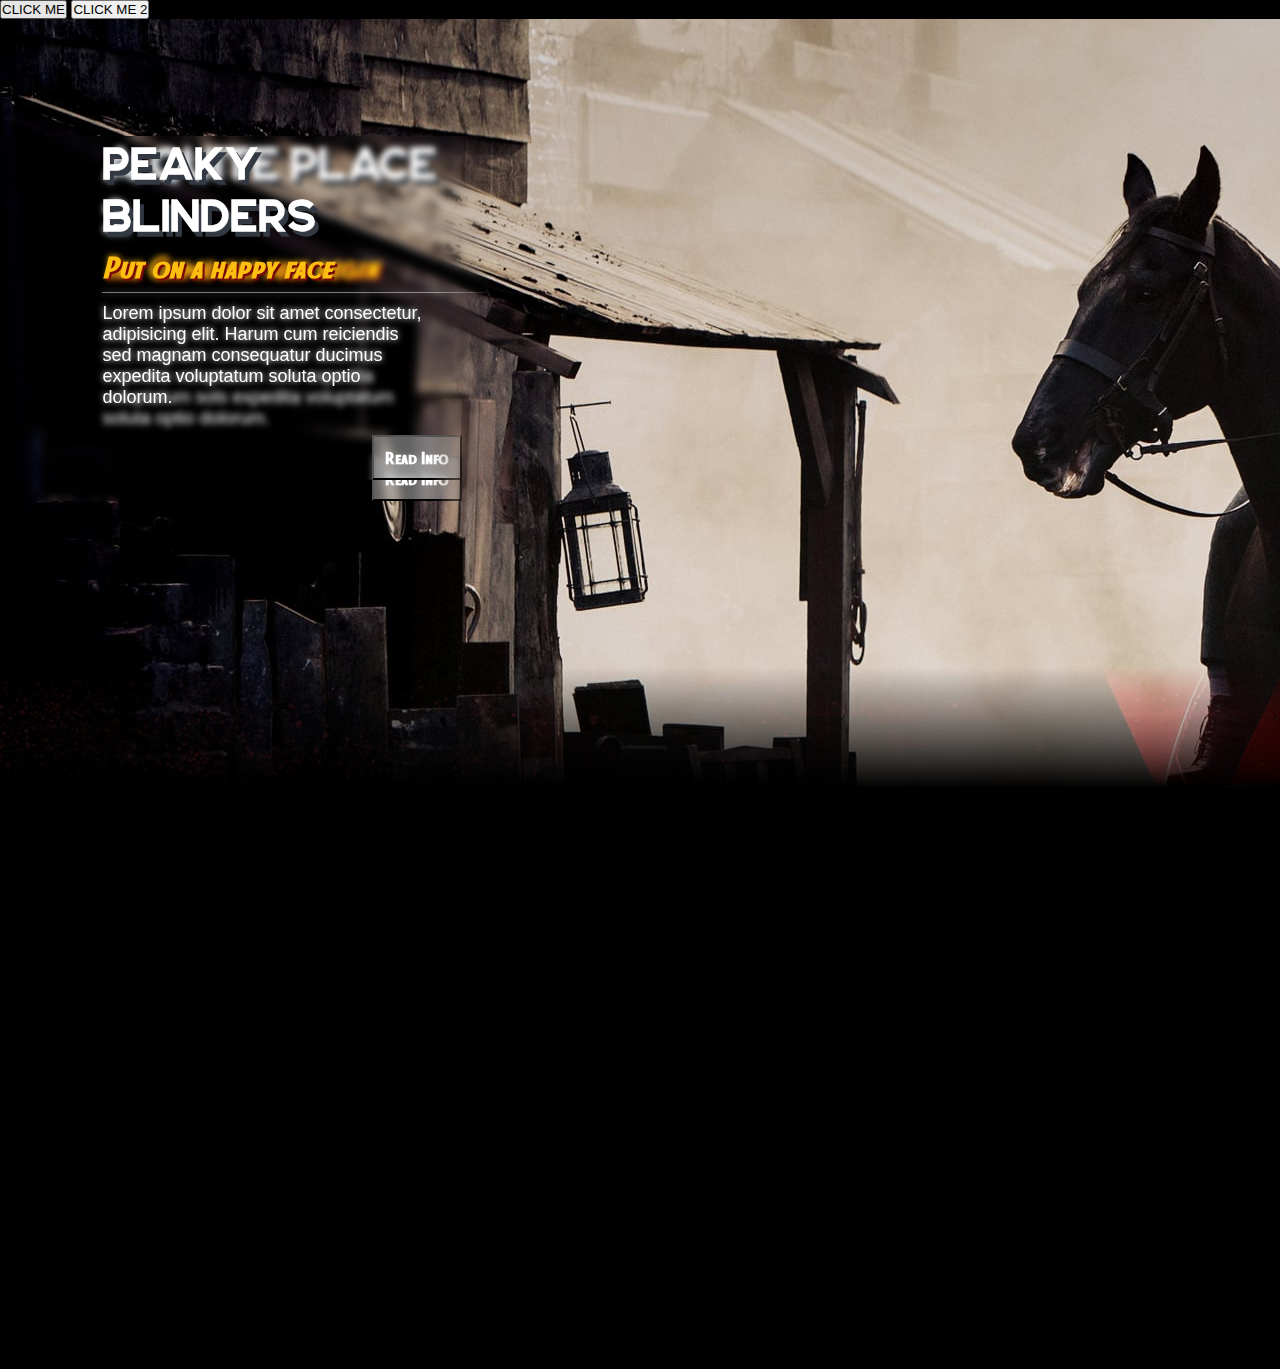
==== test.html @ 717addee "search, login, main pages added .. database added" ====
<!DOCTYPE html>
<html lang="en">
<head>
    <meta charset="UTF-8">
    <meta http-equiv="X-UA-Compatible" content="IE=edge">
    <meta name="viewport" content="width=device-width, initial-scale=1.0">
    <title>Document</title>
    <link rel="stylesheet" href="css/style.css">
    <link rel="stylesheet" href="css/main.css">

</head>
<style>
.big-poster{
    height: 90vh;
    transition: 0.5s ease;
    position: relative;
}
.n{
opacity: 1;
position: absolute;
-webkit-transition: 1s;

}
.visible{
    display: unset;
    position: absolute;
    top: 90vh;
    
    -webkit-transition: 1s;
}
.not{
    opacity: 0;
    position: absolute;
    -webkit-transition: 1s;
}
.n1{
    
    position: absolute;
    -webkit-transition: 1s;;
}
#btn1:focus .nowp{
display: none;
transition: 0.5s ease;
}

.popular-info{
    position: absolute;
    top: -99vh;
    transition: 0.5s ease;
}
.container{
    -webkit-transition:1s;
}
</style>
<script>
    $('.b1').on('click', function() {
console.log('worked')
  $('.n').toggleClass('visible');
  $('.n1').toggleClass('not');
});

function change2(){
    var element = document.getElementById("p1");
    var element2 = document.getElementById("p2");


    console.log('worked 2')
    element2.classList.toggle('visible');
    element.classList.toggle('not');
}



</script>
<body>
    <button class="b1" id="btn1" >CLICK ME</button>
    <button  class="b2" id="btn2" onclick="change2()">CLICK ME 2</button>
    <div class="container" style="position: relative;">
        <div class="n" id="p1">
        
        <div class="big-poster">
<img src="img/backdrop2.jpg" alt="">

        </div>
        <div class="popular">
            <div class="popular-info">
                <h1>A Quite Place 2</h1>
                <h3>The Game has just begin</h3>
                <div class="pop-sum">
                    <p>
                        Lorem ipsum dolor sit amet consectetur, adipisicing elit. Harum cum reiciendis sed magnam
                        consequatur ducimus expedita voluptatum sols expedita voluptatum sols expedita voluptatum soluta optio dolorum.
                    </p>
                </div>
                <button class="readmore button--pandora" type="button">Read Info </button>
            </div>




        </div>
        </div>
        <div class="n1" id="p2">
        
                <div class="big-poster" style="background-image: url('img/backdrop3.jpg');" >
                    <img src="img/backdrop4.jpg" alt="">
                </div>
            <div class="popular">
                <div class="popular-info">
                    <h1>Peaky Blinders</h1>
                    <h3>Put on a happy face</h3>
                    <div class="pop-sum">
                        <p>
                            Lorem ipsum dolor sit amet consectetur, adipisicing elit. Harum cum reiciendis sed magnam
                            consequatur ducimus expedita voluptatum soluta optio dolorum.
                        </p>
                    </div>
                    <button class="readmore button--pandora" type="button">Read Info </button>
                </div>
    
    
    
    
            </div>
            </div>



    </div>
</body>
</html>
---- css/style.css ----
@import url('https://fonts.googleapis.com/css2?family=Poppins:wght@200;300;400;500;600;700&display=swap');
@import url('https://fonts.googleapis.com/css2?family=Libre+Franklin:wght@100;200;300;400;500;600;700;800&display=swap');
@import url('https://fonts.googleapis.com/css2?family=IBM+Plex+Mono:wght@500&display=swap');
* {
    margin: 0;
    padding: 0;
    font-family: "Chivo", sans-serif;
    box-sizing: border-box;
    
}

h1, h2, h3, h4, h5, h6 {
    font-family: "Libre Franklin", sans-serif;
    font-weight: 600;
}

p {
    font-family: "Chivo", sans-serif;
    font-weight: 300;
    font-size: 14px;
}

body {
    background: black;
}

.header {
    background-color: #00000f57;
    color: white;
    height: 65px;
    z-index: 1;
    position: relative;
    -webkit-mask-image: linear-gradient(to top, transparent 15%, black 45%);
}

.big-poster {
    
    -webkit-mask-image: linear-gradient(to top, transparent 15%, black 45%);
    background:url(../img/john1.jpg) center no-repeat;
    
    height: 90vh;
    overflow: hidden;
    width: auto;
    background-size: 100%;

}

.inner-Header {
    background-color: transparent;
    margin: 0 10%;
    width: 80%;
}

.header-links {
    border-left: 1px solid white;
    display: inline-flex;
    float: right;
    margin-right: 20px;
    padding: 0 10px;
}

.Cast li {
    list-style: none;
}

.searchbar {
    align-content: center;
    color: white;
    display: flex;
    margin-left: 30%;
    position: relative;
    float: left;
    display: flex;
    align-items: center;
    width: 40%;
}

.Search {
    
    background: transparent;
    border: 0px;
    border-bottom: 1px solid white;
    outline: none;
    color: white;
    font-size: 15px;
    height: 50px;
    
   
    text-align: center;
    width: 90%;
}

.Search:focus {
    color:white;
    border: 0px;
    background: transparent;
}

.logo {
    float: left;
    font-size: 20px;
    padding-top: 20px;
}

.poster-container {
    border-radius: 5px;
    margin-left: 0;
    max-width: 180px;
    object-fit: contain;
    overflow: hidden;
}

.Poster img {
    width: 100%;
}

.info {
    background: linear-gradient( 1deg, #0000009c, transparent);
    color: white;
    display: grid;
    
    height: auto;
    margin-top: -17%;
    padding: 0 15%;
    position: relative;
}

.info-box {

    margin-top: 50px;
}

.title {
    font-size: 35px;
}

.info-first {
    margin-top: 5%;
}

.info-top {
    padding-bottom: 1rem;
    border-bottom: rgba(255, 255, 255, 0.438) solid 1px;
}

.title-buttons {
    background: #8686866e;
    border-radius: 5px;
    color: white;
    /* border: #fe4141 solid 1px; */
    display: inline-flex;
    float: right;
    backdrop-filter: blur(5px);

    font-size: 0.8rem;
    font-weight: bold;
    margin-right: 1rem;
    margin-top: 1.09em;
    padding: 5px 10px;
}

.title-buttons a {
    text-decoration: none;
    color: white;
}

.Movieinfo {
    width: 100%;
    padding-bottom: 50px;
    border-bottom: rgba(255, 255, 255, 0.651) solid 1px;
}

.similarmovies {
    padding: 10px 0;
    margin: auto;
    border-bottom: 1px solid rgba(255, 255, 255, 0.466);
}

.similarmovies i {
   padding-left: 0;
}

.similarposters {
    display: flex;
    flex-direction: column;
    border: none;
    width: 180px;

    transition: 0.3s ease-in-out;
   
}
.similarposters:hover{
    transform: scale(1.1);
    box-shadow: 0 5px 15px rgba(92, 92, 92, 0.322);
    
}


.similarposters img {
    width: auto;
    border-radius: 6px;
    height: 230px;
}

.suggestions {
    width: 100%;
    padding: 15px 0;
    justify-content: space-between;
    flex-wrap: wrap;
    display: inline-flex;
}


i {
    padding: 9px;
}
footer{
    background-color: #2b2b2b;
    color: white;
    text-align: center;
}
.caption{
    font-weight: 600;
    font-family: "Libre Franklin", sans-serif;
    padding-top: 11pt;
    font-size: 9pt;
    padding-left: 1px;
    text-overflow: ellipsis;
    overflow: hidden;
    
    white-space: nowrap;
}
.caption span{
    float: right;
}
.fa-eye{
    padding: 0 5px 0 0;
    color: #e62121;
}
.sidebuttons{
    text-decoration: none;
    text-align: center;
    color: white;
    padding: 6.7px;
    border-radius: 4px;
    font-weight: 500;
    font-size: smaller;
    transition: 0.4s ease-out;
    background-color: #111;
    
}
.Buttons a:hover{
    background-color: rgb(48, 48, 48);
}
.Buttons i{
    align-self: start;
    padding: 0 5px 0 0;
}
.Commentbox .sidebuttons{
width: inherit;
height: inherit;

}


body::-webkit-scrollbar-track
{
	-webkit-box-shadow: inset 0 0 6px rgba(0,0,0,0.3);
	background-color: #000;
}

body::-webkit-scrollbar
{
	width: 6px;
	background-color: #000; 
    /* #F5F5F5; */
}

body::-webkit-scrollbar-thumb
{
	background-color: #fe4141;
}
.details li{
    list-style: none;
    
}
.details i{
    color: #fe4141;
}
.comment-box{
width: 100%;
background: #53535336;
color: whitesmoke;
outline: none;
overflow: auto;
font-size: medium;
}
.comment-form{

    margin-top: 20px;

}
.Genres{
    font-size: small;
}
.Genres span{
    border-right: white 1px solid;
    padding-right: 5px;
    margin-right: 10px;
}
.Genres span i{
    padding: 0 5px 0 0;;
}

.button {
    margin-top: 25%;
    height: 30px;
    width: auto;
    background-color: black;
    padding: 15px;
    cursor: pointer;
    position: relative;
    overflow:hidden;
    z-index: 1;
    box-shadow: inset 0 0 20px rgba(255, 166, 170, 0);
    outline: 1px solid;
    outline-color: rgba(255, 166, 170, .5);
    outline-offset: 0px;
    text-shadow: none;
    transition: all 1250ms cubic-bezier(0.19, 1, 0.22, 1);
  }
  
  .a {
    font-family: 'Roboto', sans-serif;
    font-weight: bold;
    width: inherit;
    position: absolute;
    text-decoration: none;
    color: #E50914;
    z-index: 1;
    transition: color .2s;
    z-index: 3;
    left: 50%;
    top: 50%;
    transform: translate(-50%,-50%);
  }
  
  .a.is-white {
    color: white;
  }
  
  .background__button {
    position: absolute;
    width: 0;
    height: 0;
    background-color: #E50914;
    border-radius: 100px;
    left: 50%;
    top: 50%;
    transform: translate(-50%,-50%);
    z-index: 2;
    transition: width .3s, height .3s, box-shadow .3s;
  }
  
  
  .background__button.is-hover {
     width: 200px;
    height: 200px;
    box-shadow: inset 0px 0px 300px -40px     rgba(0,0,0,1);
  }
  
  .button:hover {
    box-shadow: inset 0 0 20px rgba(255, 166, 170, .5), 0 0 20px rgba(255, 126, 133, .2);
    outline-color: rgba(255, 166, 170, 0);
    outline-offset: 15px;
    text-shadow: 1px 1px 2px #427388; 
  }
  a{
      text-decoration: none;
      color: white;
  }
---- css/main.css ----
@font-face {
    font-family: 'Njord';
    src: url(../fonts/Njord-Regular.otf);
}
@font-face {
    font-family: 'TheArtist';
    src: url(../fonts/TheArtist-Sans.otf);
}
:root{
    --heading : Helvetica Neue,Helvetica,Arial,sans-serif; 

}
.navbar{
    position: fixed;
    height: 60px;
    
width: 100%;
}
.logo{
height: 50px;
background-color: white;
}
body{
    color: white;
}

.inner-header{
    display: flex;
    
    flex-direction: row;
    justify-content: space-between;
color: white;
}
ul{
    list-style: none;
}
.Search{
    width: auto;
    font-size: large;
}
.big-poster{
    transition: 0.3s ease;
    display: grid;
    position: relative;
    z-index: -1;
    height: 97vh;
    background-image: url(../img/backdrop1.jpg);
    background-position: top;
    grid-template-columns: 1fr 1fr;
    grid-template-rows: 1fr;
    -webkit-mask-image: linear-gradient(to top, transparent 5%, black 20%);
}


.popular{
    display: grid;
position: relative;
    z-index: 223;
    height: 60vh;
}
.popular-info{
margin-top: 22vh;
padding-right: 15px;
padding-left: 8vw;
width: 45vw;
backdrop-filter: blur(3px);
height: auto;
-webkit-mask-image: linear-gradient(to left, transparent 15%, black 25%);
}
.popular h1{
    font-family: 'Njord';
    font-size: 45px;
    width: 75%;
    text-shadow: #323942 4px 5px 0px;
    
}
.popular h3{
    padding: 10px 0 8px 0;
    font-family: 'TheArtist';
    text-shadow: #770808 2px 2px 0px;
    border-bottom: 1px rgba(255, 255, 255, 0.452) solid;
    color: #fcbe11;
    font-size: 30px;
font-style: italic;
    /* font-weight: 500; */
    /* font-family: 'IBM Plex Mono', monospace; */
    
}
.pop-sum{
    padding-top: 10px;
    width: 25vw;
}
.pop-sum p{
    font-size: 18px;
    font-weight: 100;

}
.readmore{
    width: 7vw;
    height: 5vh;
    backdrop-filter: blur(5px);
    background: #a5a5a598;
    color: white;
    outline: none;
    font-weight: bold;
    font-family: 'TheArtist';
 cursor: pointer;
font-size: 17px;

margin-left: 30vh;
    margin-top: 3vh;
}
.card-details{
  position: absolute;
  
  
}
.card-details h4{
    font-family: 'Njord' !important;
}

.pop-card-holder{
    
    height: auto;
    width: 40%;
    margin-top: -40vh;
    margin-left: 10vh;
    z-index: 2;
}
.pop-card-holder h2{
    padding-bottom: 30px;
    font-family: Helvetica Neue,Helvetica,Arial,sans-serif; 
    text-shadow: #444343d8 2px 2px 0px;
}
.pop-cards{
    
    
    
    position: relative;
    height: 300px;
    width: 600px;
    
    /* left: calc(50% - 300px); */
    display: flex;

}
.movie-card{
    overflow: hidden;
    display: flex;
    height: 210px;
    
    background-color: #17141d;
    border-radius: 10px;
    box-shadow: -1rem 0 3rem #000;
    
    transition: 0.4s ease-out;
    position: relative;
    left: 0px;
    cursor: pointer;
    aspect-ratio: auto 526 / 789;
}
.movie-card:not(:first-child) {
    margin-left: -50px;
}
.movie-card img{
    width: 100%;

}
.movie-card:hover {
    transform: translateY(-20px);
    transition: 0.4s ease-out;
  }
  
  .movie-card:hover ~ .movie-card {
    position: relative;
    left: 50px;
    transition: 0.4s ease-out;
  }
  
  hr{
      
      color: #b4b4b4;
     height: 0.5px;
      margin: 0 25%;
  }
 
  .card-info{
      position: relative;
     
  }
  .card-watched{
      top: 5px;
      
      left: 5px;
     
      
      color: white;
      border:2px solid var(--brand-color);
      
      padding: 0 10px 0 0;
  }
  .card-add{
      top: 41px;
      transition: 0.3s ease;
     color: white;
     
      border:2px solid rgb(37, 102, 37);
      
      

  }
  .card-button{
    border-radius: 20px;
    background-color: #32394273;
    transition: 0.9s ease;
    width: 30px;
    /* color: white; */
    padding: 0 10px 0 0;
    font-size: small;
    height: 30px;
    position: absolute;
   font-weight: bold;
    left: 5px;
    white-space: nowrap; 
    overflow: hidden;
    
    text-overflow: clip;
  }
  .card-button:hover{
    width: fit-content;
  }
  .pick{
    height: 60vh;

    position: relative;
}
  .pick-bg{
      background-image: url(../img/backdrop3.jpg);
      background-size: cover;
      background-position: right;
      background-repeat: no-repeat;
      width: 100%;
      position: absolute;
      height: inherit;
  }
  .pick-info{
      top:10vh;
      font-family: 'Njord';
    position: absolute;
  }
  .pick-info h1{
      font-family: inherit;
  }
  .title{
      font-family: 'TheArtist';
      font-size: larger;
  }
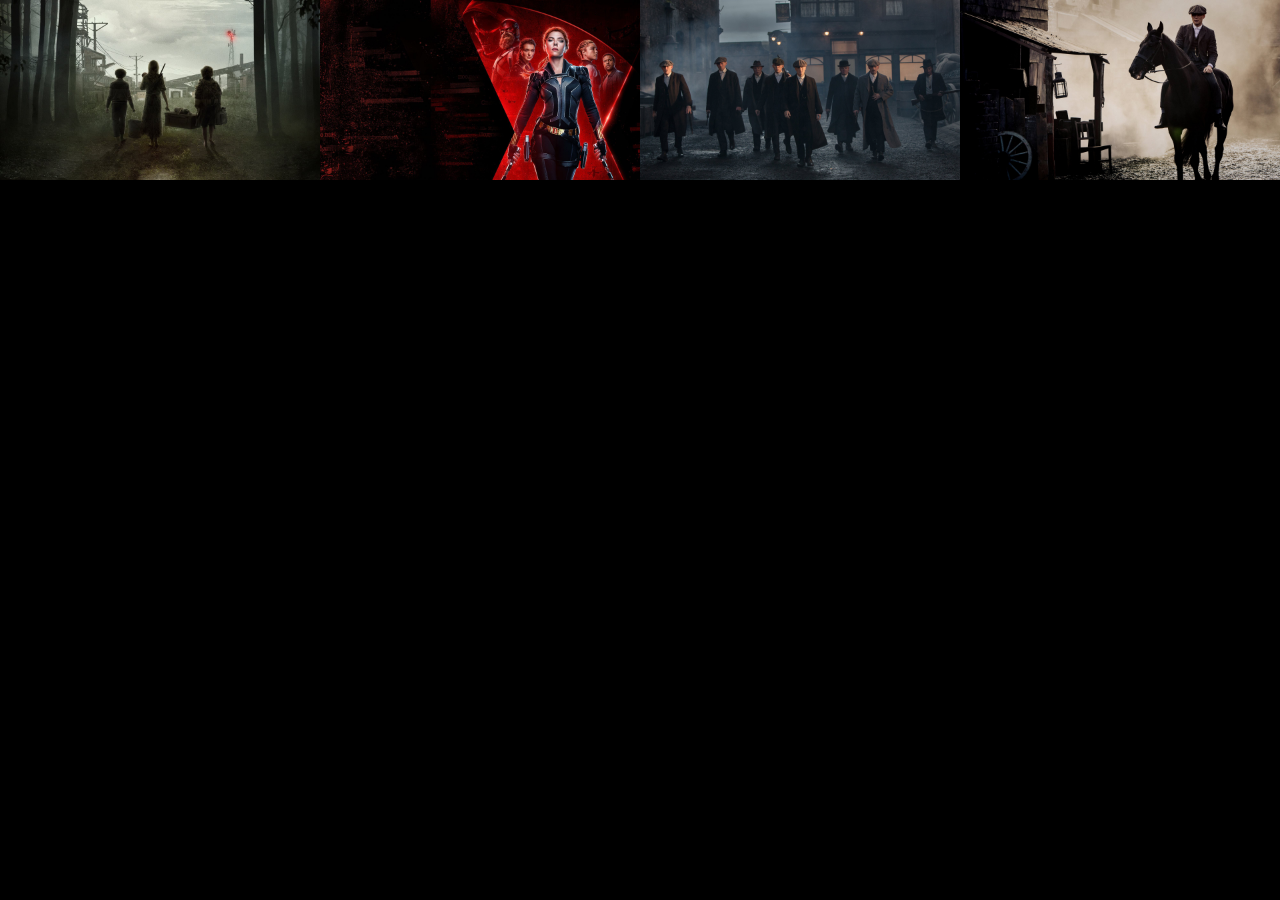
==== commit a3113833: "test" ====
--- a/test.html
+++ b/test.html
@@ -10,122 +10,30 @@
 
 </head>
 <style>
-.big-poster{
-    height: 90vh;
-    transition: 0.5s ease;
-    position: relative;
-}
-.n{
-opacity: 1;
-position: absolute;
--webkit-transition: 1s;
+.test-poster-container{
+    display: flex;
+    flex-direction: row;
+    overflow: hidden;
 
 }
-.visible{
-    display: unset;
-    position: absolute;
-    top: 90vh;
-    
-    -webkit-transition: 1s;
+.test-poster{
+    width: 100%;
+    height: 100%;
+
 }
-.not{
-    opacity: 0;
-    position: absolute;
-    -webkit-transition: 1s;
-}
-.n1{
-    
-    position: absolute;
-    -webkit-transition: 1s;;
-}
-#btn1:focus .nowp{
-display: none;
-transition: 0.5s ease;
-}
-
-.popular-info{
-    position: absolute;
-    top: -99vh;
-    transition: 0.5s ease;
-}
-.container{
-    -webkit-transition:1s;
+.test-poster img{
+    width: 100%;
+    height: 100%;
 }
 </style>
-<script>
-    $('.b1').on('click', function() {
-console.log('worked')
-  $('.n').toggleClass('visible');
-  $('.n1').toggleClass('not');
-});
 
-function change2(){
-    var element = document.getElementById("p1");
-    var element2 = document.getElementById("p2");
-
-
-    console.log('worked 2')
-    element2.classList.toggle('visible');
-    element.classList.toggle('not');
-}
-
-
-
-</script>
 <body>
-    <button class="b1" id="btn1" >CLICK ME</button>
-    <button  class="b2" id="btn2" onclick="change2()">CLICK ME 2</button>
-    <div class="container" style="position: relative;">
-        <div class="n" id="p1">
-        
-        <div class="big-poster">
-<img src="img/backdrop2.jpg" alt="">
-
-        </div>
-        <div class="popular">
-            <div class="popular-info">
-                <h1>A Quite Place 2</h1>
-                <h3>The Game has just begin</h3>
-                <div class="pop-sum">
-                    <p>
-                        Lorem ipsum dolor sit amet consectetur, adipisicing elit. Harum cum reiciendis sed magnam
-                        consequatur ducimus expedita voluptatum sols expedita voluptatum sols expedita voluptatum soluta optio dolorum.
-                    </p>
-                </div>
-                <button class="readmore button--pandora" type="button">Read Info </button>
-            </div>
-
-
-
-
-        </div>
-        </div>
-        <div class="n1" id="p2">
-        
-                <div class="big-poster" style="background-image: url('img/backdrop3.jpg');" >
-                    <img src="img/backdrop4.jpg" alt="">
-                </div>
-            <div class="popular">
-                <div class="popular-info">
-                    <h1>Peaky Blinders</h1>
-                    <h3>Put on a happy face</h3>
-                    <div class="pop-sum">
-                        <p>
-                            Lorem ipsum dolor sit amet consectetur, adipisicing elit. Harum cum reiciendis sed magnam
-                            consequatur ducimus expedita voluptatum soluta optio dolorum.
-                        </p>
-                    </div>
-                    <button class="readmore button--pandora" type="button">Read Info </button>
-                </div>
     
-    
-    
-    
-            </div>
-            </div>
-
-
-
-    </div>
+<div class="test-poster-container">
+    <div class="test-poster"><img src="img/backdrop1.jpg" alt=""></div>
+    <div class="test-poster"><img src="img/backdrop2.jpg" alt=""></div>
+    <div class="test-poster"><img src="img/backdrop3.jpg" alt=""></div>
+    <div class="test-poster"><img src="img/backdrop4.jpg" alt=""></div>
+</div>
 </body>
 </html>--- a/css/style.css
+++ b/css/style.css
@@ -1,6 +1,34 @@
 @import url('https://fonts.googleapis.com/css2?family=Poppins:wght@200;300;400;500;600;700&display=swap');
 @import url('https://fonts.googleapis.com/css2?family=Libre+Franklin:wght@100;200;300;400;500;600;700;800&display=swap');
 @import url('https://fonts.googleapis.com/css2?family=IBM+Plex+Mono:wght@500&display=swap');
+@import url('https://fonts.googleapis.com/css2?family=Roboto:wght@300&display=swap');
+
+@font-face {
+  font-family: 'Njord';
+  src: url(../fonts/Njord-Regular.otf);
+}
+@font-face {
+  font-family: 'TheArtist';
+  src: url(../fonts/TheArtist-Sans.otf);
+}
+@font-face {
+  font-family: 'Alegreya-Sans-Medium';
+  src:url('../fonts/Alegreya-Sans-Medium.ttf.woff') format('woff'),
+      url('../fonts/Alegreya-Sans-Medium.ttf.svg#Alegreya-Sans-Medium') format('svg'),
+      url('../fonts/Alegreya-Sans-Medium.ttf.eot'),
+      url('../fonts/Alegreya-Sans-Medium.ttf.eot?#iefix') format('embedded-opentype'); 
+      font-weight: normal;
+      font-style: normal;
+}
+
+
+:root{
+  --heading : Helvetica Neue,Helvetica,Arial,sans-serif; 
+--accent-color: #e7e7e7;
+--brand-color:#fe4141;
+--dark-color: #1e1b26; 
+
+}
 * {
     margin: 0;
     padding: 0;
@@ -25,19 +53,20 @@
 }
 
 .header {
-    background-color: #00000f57;
+    /* background-color: #00000f57; */
     color: white;
     height: 65px;
+    overflow: hidden;
     z-index: 1;
     position: relative;
+    /* -webkit-mask-image: linear-gradient(to top, transparent 15%, black 45%); */
+}
+
+.big-poster {
+    
     -webkit-mask-image: linear-gradient(to top, transparent 15%, black 45%);
-}
-
-.big-poster {
-    
-    -webkit-mask-image: linear-gradient(to top, transparent 15%, black 45%);
-    background:url(../img/john1.jpg) center no-repeat;
-    
+    background:url(../img/bg.jpg) center no-repeat;
+    background-size: cover;
     height: 90vh;
     overflow: hidden;
     width: auto;
@@ -47,47 +76,50 @@
 
 .inner-Header {
     background-color: transparent;
-    margin: 0 10%;
-    width: 80%;
+    padding-top: 10px;
+    text-align: center;
+    display: flex;
+    flex-direction: row;
+    justify-content: space-between;
+}
+
+.logout{
+    padding: 5px;
+    float: right;
+    background-color: var(--brand-color);
+    font-size: medium;
 }
 
 .header-links {
     border-left: 1px solid white;
     display: inline-flex;
+    /* margin-top: -52px; */
     float: right;
     margin-right: 20px;
     padding: 0 10px;
 }
-
+.Search::placeholder{ color:white;   }
 .Cast li {
     list-style: none;
 }
 
 .searchbar {
-    align-content: center;
-    color: white;
-    display: flex;
-    margin-left: 30%;
-    position: relative;
-    float: left;
-    display: flex;
-    align-items: center;
+    color: white;
+    position: relative;    
     width: 40%;
 }
 
 .Search {
-    
+    border-radius: 20px;
     background: transparent;
-    border: 0px;
-    border-bottom: 1px solid white;
+    border: 1px solid white;
+    /* border-bottom: 1px solid white; */
     outline: none;
     color: white;
-    font-size: 15px;
-    height: 50px;
-    
-   
+    font-size: 14px;
+    height: 33px;
     text-align: center;
-    width: 90%;
+    width: 30%;
 }
 
 .Search:focus {
@@ -99,7 +131,8 @@
 .logo {
     float: left;
     font-size: 20px;
-    padding-top: 20px;
+    padding-left: 30px;
+    /* padding-top: 20px; */
 }
 
 .poster-container {
@@ -110,6 +143,52 @@
     overflow: hidden;
 }
 
+
+.overlay {
+    position: absolute;
+    top: 0;
+    bottom: 0;
+    left: 0;
+    right: 0;
+    height: 100%;
+    width: 100%;
+    opacity: 0;
+    transition: .5s ease;
+    
+  }
+  
+  .Poster:hover .overlay {
+    opacity: 1;
+  }
+  
+  .expandtext {
+    color: white;
+    font-size: 20px;
+    position: absolute;
+    top: 50%;
+    font-weight: bold;
+    left: 50%;
+    -webkit-transform: translate(-50%, -50%);
+    -ms-transform: translate(-50%, -50%);
+    transform: translate(-50%, -50%);
+    text-align: center;
+  }
+  
+.imdb{
+background-color: #FEC400 !important;
+color: black !important;
+font-family: Impact, Haettenschweiler, 'Arial Narrow Bold', sans-serif;
+font-weight: 300 !important;
+}
+
+
+.Poster:hover {opacity: 0.7;}
+.Poster{
+    cursor: pointer;
+    position: relative;
+
+    transition: 0.3s;
+}
 .Poster img {
     width: 100%;
 }
@@ -145,9 +224,10 @@
 
 .title-buttons {
     background: #8686866e;
+    transition: 0.3s ease;
     border-radius: 5px;
     color: white;
-    /* border: #fe4141 solid 1px; */
+    
     display: inline-flex;
     float: right;
     backdrop-filter: blur(5px);
@@ -184,13 +264,13 @@
     display: flex;
     flex-direction: column;
     border: none;
-    width: 180px;
-
+    width: 150px;
+height: auto;
     transition: 0.3s ease-in-out;
    
 }
 .similarposters:hover{
-    transform: scale(1.1);
+    transform: scale(1.2);
     box-shadow: 0 5px 15px rgba(92, 92, 92, 0.322);
     
 }
@@ -217,7 +297,7 @@
 footer{
     background-color: #2b2b2b;
     color: white;
-    text-align: center;
+  
 }
 .caption{
     font-weight: 600;
@@ -262,7 +342,6 @@
 
 }
 
-
 body::-webkit-scrollbar-track
 {
 	-webkit-box-shadow: inset 0 0 6px rgba(0,0,0,0.3);
@@ -284,22 +363,13 @@
     list-style: none;
     
 }
+.details li p{
+    font-size: 14px;
+}
 .details i{
     color: #fe4141;
 }
-.comment-box{
-width: 100%;
-background: #53535336;
-color: whitesmoke;
-outline: none;
-overflow: auto;
-font-size: medium;
-}
-.comment-form{
-
-    margin-top: 20px;
-
-}
+
 .Genres{
     font-size: small;
 }
@@ -308,9 +378,7 @@
     padding-right: 5px;
     margin-right: 10px;
 }
-.Genres span i{
-    padding: 0 5px 0 0;;
-}
+.Genres span i{padding: 0 5px 0 0;;}
 
 .button {
     margin-top: 25%;
@@ -378,4 +446,427 @@
   a{
       text-decoration: none;
       color: white;
-  }+  }
+
+  /* The Modal (background) */
+.modal {
+    display: none; /* Hidden by default */
+    position: fixed; /* Stay in place */
+    z-index: 1; /* Sit on top */
+    padding-top: 100px; /* Location of the box */
+    left: 0;
+    top: 0;
+    width: 100%; /* Full width */
+    height: 100%; /* Full height */
+    overflow: auto; /* Enable scroll if needed */
+    background-color: rgb(0,0,0); /* Fallback color */
+    background-color: rgba(0,0,0,0.9); /* Black w/ opacity */
+  }
+  
+  /* Modal Content (image) */
+  .modal-content {
+    margin: auto;
+    display: block;
+    width: 80%;
+    max-width: 700px;
+  }
+  
+  /* Caption of Modal Image */
+  #caption {
+    margin: auto;
+    display: block;
+    width: 80%;
+    max-width: 700px;
+    text-align: center;
+    color: #ccc;
+    padding: 10px 0;
+    height: 150px;
+  }
+  
+  /* Add Animation */
+  .modal-content, #caption {  
+    -webkit-animation-name: zoom;
+    -webkit-animation-duration: 0.6s;
+    animation-name: zoom;
+    animation-duration: 0.6s;
+  }
+  
+  @-webkit-keyframes zoom {
+    from {-webkit-transform:scale(0)} 
+    to {-webkit-transform:scale(1)}
+  }
+  
+  @keyframes zoom {
+    from {transform:scale(0)} 
+    to {transform:scale(1)}
+  }
+  
+  /* The Close Button */
+  .close {
+    position: absolute;
+    top: 15px;
+    right: 35px;
+    color: #f1f1f1;
+    font-size: 40px;
+    font-weight: bold;
+    transition: 0.3s;
+  }
+  
+  .close:hover,
+  .close:focus {
+    color: #bbb;
+    text-decoration: none;
+    cursor: pointer;
+  }
+  
+  /* 100% Image Width on Smaller Screens */
+  @media only screen and (max-width: 700px){
+    .modal-content {
+      width: 100%;
+    }}
+
+    
+.nav-header {
+    height: 64px;
+    background-color: #081118;
+    box-sizing: border-box;
+    display: -webkit-box;
+    display: -webkit-flex;
+    display: -ms-flexbox;
+    display: flex;
+    -webkit-align-items: center;
+    -webkit-box-align: center;
+    -ms-flex-align: center;
+    align-items: center;
+    font-size: 16px;
+    padding: 10px 30px 8px 64px;
+}
+
+.nav-logo {
+    background-size: contain;
+    background-repeat: no-repeat;
+    outline: none;
+    -webkit-user-drag: none;
+    cursor: pointer;
+    width: 177px;
+    min-width: 100px;
+    height: 62px;
+    margin-right: 16px;
+    margin-bottom: -25.5px;
+    background-image: url(../img/logo3.png);
+}
+
+.nav-links {
+    position: relative;
+    white-space: nowrap;
+}
+
+.nav-link-div {
+    position: relative;
+    display: inline-block;
+    position: static;
+    outline: none;
+}
+
+.nav-link-a {
+    font-family: 'TheArtist', Arial, sans-serif;
+    position: relative;
+    border-radius: 4px;
+    display: -webkit-box;
+    display: -webkit-flex;
+    display: -ms-flexbox;
+    display: flex;
+    -webkit-box-pack: center;
+    -webkit-justify-content: center;
+    -ms-flex-pack: center;
+    justify-content: center;
+    -webkit-align-items: center;
+    -webkit-box-align: center;
+    -ms-flex-align: center;
+    align-items: center;
+    cursor: pointer;
+    -webkit-transition: color 100ms, background-color 100ms;
+    transition: color 100ms, background-color 100ms;
+    padding: 8px 14px;
+    font-size: 20px;
+    color: rgba(255, 255, 255, 0.8);
+    -webkit-text-decoration: none;
+    text-decoration: none;
+    font-size: inherit;
+    margin-right: 4px;
+}
+
+.nav-link-span {
+    font-size: inherit;
+    font-family: inherit;
+    color: inherit;
+}
+
+.nav-spacer {
+    -webkit-box-flex: 1;
+    -webkit-flex-grow: 1;
+    -ms-flex-positive: 1;
+    flex-grow: 1;
+    min-width: 16px;
+}
+
+.nav-login-block {
+    margin-right: 24px;
+}
+
+.nav-login-block a {
+    text-decoration: none;
+    border-radius: 4px;
+    cursor: pointer;
+    -webkit-transition: background-color 100ms;
+    transition: background-color 100ms;
+    padding: 8px 7px;
+    color: rgba(255, 255, 255, 0.8);
+    white-space: nowrap;
+}
+
+.nav-globalsearch {
+    position: relative;
+    width: 288px;
+    background-image: linear-gradient( 107deg, rgb(26, 48, 60), rgb(24, 55, 44));
+    border-radius: 8px;
+    box-sizing: border-box;
+    border: 1px solid rgb(102, 119, 120);
+    align-self: baseline;
+    transition: max-height 160ms ease 0s, width 150ms ease-in-out 0s, border-color 100ms ease 0s;
+    z-index: 3;
+    overflow: hidden;
+    will-change: height, max-height;
+    top: unset;
+}
+
+.nav-search {
+    width: 100%;
+    height: 42px;
+    display: -webkit-box;
+    display: -webkit-flex;
+    display: -ms-flexbox;
+    display: flex;
+    -webkit-align-items: center;
+    -webkit-box-align: center;
+    -ms-flex-align: center;
+    align-items: center;
+    color: rgba(255, 255, 255, 0.8);
+    padding-top: 1px;
+    box-sizing: border-box;
+}
+
+.nav-search form {
+    -webkit-box-flex: 1;
+    -webkit-flex-grow: 1;
+    -ms-flex-positive: 1;
+    flex-grow: 1;
+    height: 100%;
+}
+
+.searchbox {
+    height: 100%;
+    width: calc(100% - 16px);
+    font-size: 16px;
+    color: rgba(255, 255, 255, 0.8);
+    -webkit-letter-spacing: 0.2px;
+    -moz-letter-spacing: 0.2px;
+    -ms-letter-spacing: 0.2px;
+    letter-spacing: 0.2px;
+    background: none;
+    outline: none;
+    border: none;
+    box-sizing: border-box;
+    margin-left: 14px;
+    overflow: hidden;
+    border-radius: 4px;
+    -webkit-transition: color 110ms;
+    transition: color 110ms;
+}
+.searchbox::placeholder{ color:white;   }
+
+.site-footer
+{
+  background-color:#26272b;
+  padding:45px 0 20px;
+  font-size:15px;
+  line-height:24px;
+  color:#737373;
+}
+.site-footer hr
+{
+  border-top-color:#bbb;
+  opacity:0.5
+}
+.site-footer hr.small
+{
+  margin:20px 0
+}
+.site-footer h6
+{
+  color:#fff;
+  font-size:16px;
+  text-transform:uppercase;
+  margin-top:5px;
+  letter-spacing:2px
+}
+.site-footer a
+{
+  color:#737373;
+}
+.site-footer a:hover
+{
+  color:#3366cc;
+  text-decoration:none;
+}
+.footer-links
+{
+  padding-left:0;
+  list-style:none
+}
+.footer-links li
+{
+  display:block
+}
+.footer-links a
+{
+  color:#737373
+}
+.footer-links a:active,.footer-links a:focus,.footer-links a:hover
+{
+  color:#3366cc;
+  text-decoration:none;
+}
+.footer-links.inline li
+{
+  display:inline-block
+}
+.site-footer .social-icons
+{
+  text-align:right
+}
+.site-footer .social-icons a
+{
+  width:40px;
+  height:40px;
+  line-height:40px;
+  margin-left:6px;
+  margin-right:0;
+  border-radius:100%;
+  background-color:#33353d
+}
+.copyright-text
+{
+  margin:0
+}
+@media (max-width:991px)
+{
+  .site-footer [class^=col-]
+  {
+    margin-bottom:30px
+  }
+}
+@media (max-width:767px)
+{
+  .site-footer
+  {
+    padding-bottom:0
+  }
+  .site-footer .copyright-text,.site-footer .social-icons
+  {
+    text-align:center
+  }
+}
+.social-icons
+{
+  padding-left:0;
+  margin-bottom:0;
+  list-style:none
+}
+.social-icons li
+{
+  display:inline-block;
+  margin-bottom:4px
+}
+.social-icons li.title
+{
+  margin-right:15px;
+  text-transform:uppercase;
+  color:#96a2b2;
+  font-weight:700;
+  font-size:13px
+}
+.social-icons a{
+  background-color:#eceeef;
+  color:#818a91;
+  font-size:16px;
+  display:inline-block;
+  line-height:44px;
+  width:44px;
+  height:44px;
+  text-align:center;
+  margin-right:8px;
+  border-radius:100%;
+  -webkit-transition:all .2s linear;
+  -o-transition:all .2s linear;
+  transition:all .2s linear
+}
+.social-icons a:active,.social-icons a:focus,.social-icons a:hover
+{
+  color:#fff;
+  background-color:#29aafe
+}
+.social-icons.size-sm a
+{
+  line-height:34px;
+  height:34px;
+  width:34px;
+  font-size:14px
+}
+.social-icons a.facebook:hover
+{
+  background-color:#3b5998
+}
+.social-icons a.twitter:hover
+{
+  background-color:#00aced
+}
+.social-icons a.linkedin:hover
+{
+  background-color:#007bb6
+}
+.social-icons a.github:hover
+{
+  background-color:#2B3137
+}
+@media (max-width:767px)
+{
+  .social-icons li.title
+  {
+    display:block;
+    margin-right:0;
+    font-weight:600
+  }
+}
+
+.showmore{
+  justify-content: center;
+  padding-top: 15px;
+height: 50px;
+background-color: #1e1b268c;
+text-align: center;
+   width: 100%;
+   
+
+}
+.showmore-btn{
+text-decoration: none;
+margin-bottom: 10px;
+color: white;
+
+}
+.nav-link-div:hover {
+    border-bottom: 3px solid var(--brand-color);
+    transform: scale(1.05);
+}
+
--- a/css/main.css
+++ b/css/main.css
@@ -5,6 +5,15 @@
 @font-face {
     font-family: 'TheArtist';
     src: url(../fonts/TheArtist-Sans.otf);
+}
+@font-face {
+    font-family: 'Alegreya-Sans-Medium';
+    src:url('../fonts/Alegreya-Sans-Medium.ttf.woff') format('woff'),
+        url('../fonts/Alegreya-Sans-Medium.ttf.svg#Alegreya-Sans-Medium') format('svg'),
+        url('../fonts/Alegreya-Sans-Medium.ttf.eot'),
+        url('../fonts/Alegreya-Sans-Medium.ttf.eot?#iefix') format('embedded-opentype'); 
+        font-weight: normal;
+        font-style: normal;
 }
 :root{
     --heading : Helvetica Neue,Helvetica,Arial,sans-serif; 
@@ -176,6 +185,7 @@
     left: 50px;
     transition: 0.4s ease-out;
   }
+ 
   
   hr{
       
@@ -189,31 +199,34 @@
      
   }
   .card-watched{
-      top: 5px;
-      
-      left: 5px;
-     
-      
-      color: white;
-      border:2px solid var(--brand-color);
-      
-      padding: 0 10px 0 0;
+top: 5px;
+transition: 0.2s ease;
+ left: 5px;
+ color: white;
+ padding: 0 10px 0 0;
+  }
+  .card-watched:hover{
+  background-color: #00f699;
+  border-color: #00f699;
+  
   }
   .card-add{
       top: 41px;
-      transition: 0.3s ease;
+      transition: 0.2s ease;
      color: white;
-     
-      border:2px solid rgb(37, 102, 37);
-      
-      
-
-  }
+      }
+.card-add:hover{
+    background-color: #8300f7;
+    border-color: #8300f7;
+    
+      }
   .card-button{
     border-radius: 20px;
-    background-color: #32394273;
-    transition: 0.9s ease;
+    background-color: rgba(8,17,24,0.7);;
+    transition: 0.3s ease;
     width: 30px;
+    cursor: pointer;
+    border: 0;
     /* color: white; */
     padding: 0 10px 0 0;
     font-size: small;
@@ -226,9 +239,7 @@
     
     text-overflow: clip;
   }
-  .card-button:hover{
-    width: fit-content;
-  }
+  
   .pick{
     height: 60vh;
 
@@ -254,4 +265,80 @@
   .title{
       font-family: 'TheArtist';
       font-size: larger;
-  }+  }
+  .card-rate{
+    opacity: 0;
+    position: absolute;
+    top: 0;
+    left: 0;
+    width: 100%;
+    height: 100%;
+    background-image: linear-gradient(to bottom,rgba(8,17,24,0.85),rgba(8,17,24,0) 51%,rgba(8,17,24,0.85));
+    -webkit-transition: opacity ease-in-out 100ms;
+    display: -webkit-box;
+    display: -webkit-flex;
+    display: -ms-flexbox;
+    display: flex;
+    transition: opacity ease-in-out 100ms;
+    
+}
+.movie-img:hover .card-rate{
+    opacity: 1;
+    
+    }
+    .movie-img:hover .card-add{
+        width: 110px;
+    }
+
+    .movie-img:hover .card-watched{
+        width: 90px;
+    }
+ .search-card:hover .card-name{
+        color: white;
+      }
+
+.card-ratings{
+    left: 20px;
+    position: absolute;
+    bottom: 7px;
+    text-align: center;
+}
+.card-ratings span{
+    display: block;
+    color: #fff;
+    opacity: 0.8;
+    font-size: 14px;
+}
+.card-ratings b{
+    font-size: 17px;
+    font-family: ProximaNova-Bold,Arial,sans-serif;
+    font-weight: bold;
+}
+.card-ratings img{
+    opacity: 0.85;
+    margin-bottom: 3px;
+    width: 36px;
+    border-radius: 15px;
+    height:18px;
+    
+}
+.card-name{
+    display: -webkit-box;
+    display: -webkit-flex;
+    display: -ms-flexbox;
+    display: flex;
+    -webkit-box-pack: justify;
+    -webkit-justify-content: space-between;
+    -ms-flex-pack: justify;
+    justify-content: space-between;
+    text-align: left;
+    color: #838383;
+    -webkit-transition: color ease-in-out 100ms;
+    transition: color ease-in-out 100ms;
+    font-size: 14px;
+    line-height: 1.2;
+    max-height: 3.6em;
+    overflow: hidden;
+    white-space: normal;
+    max-width: 160px;
+}
